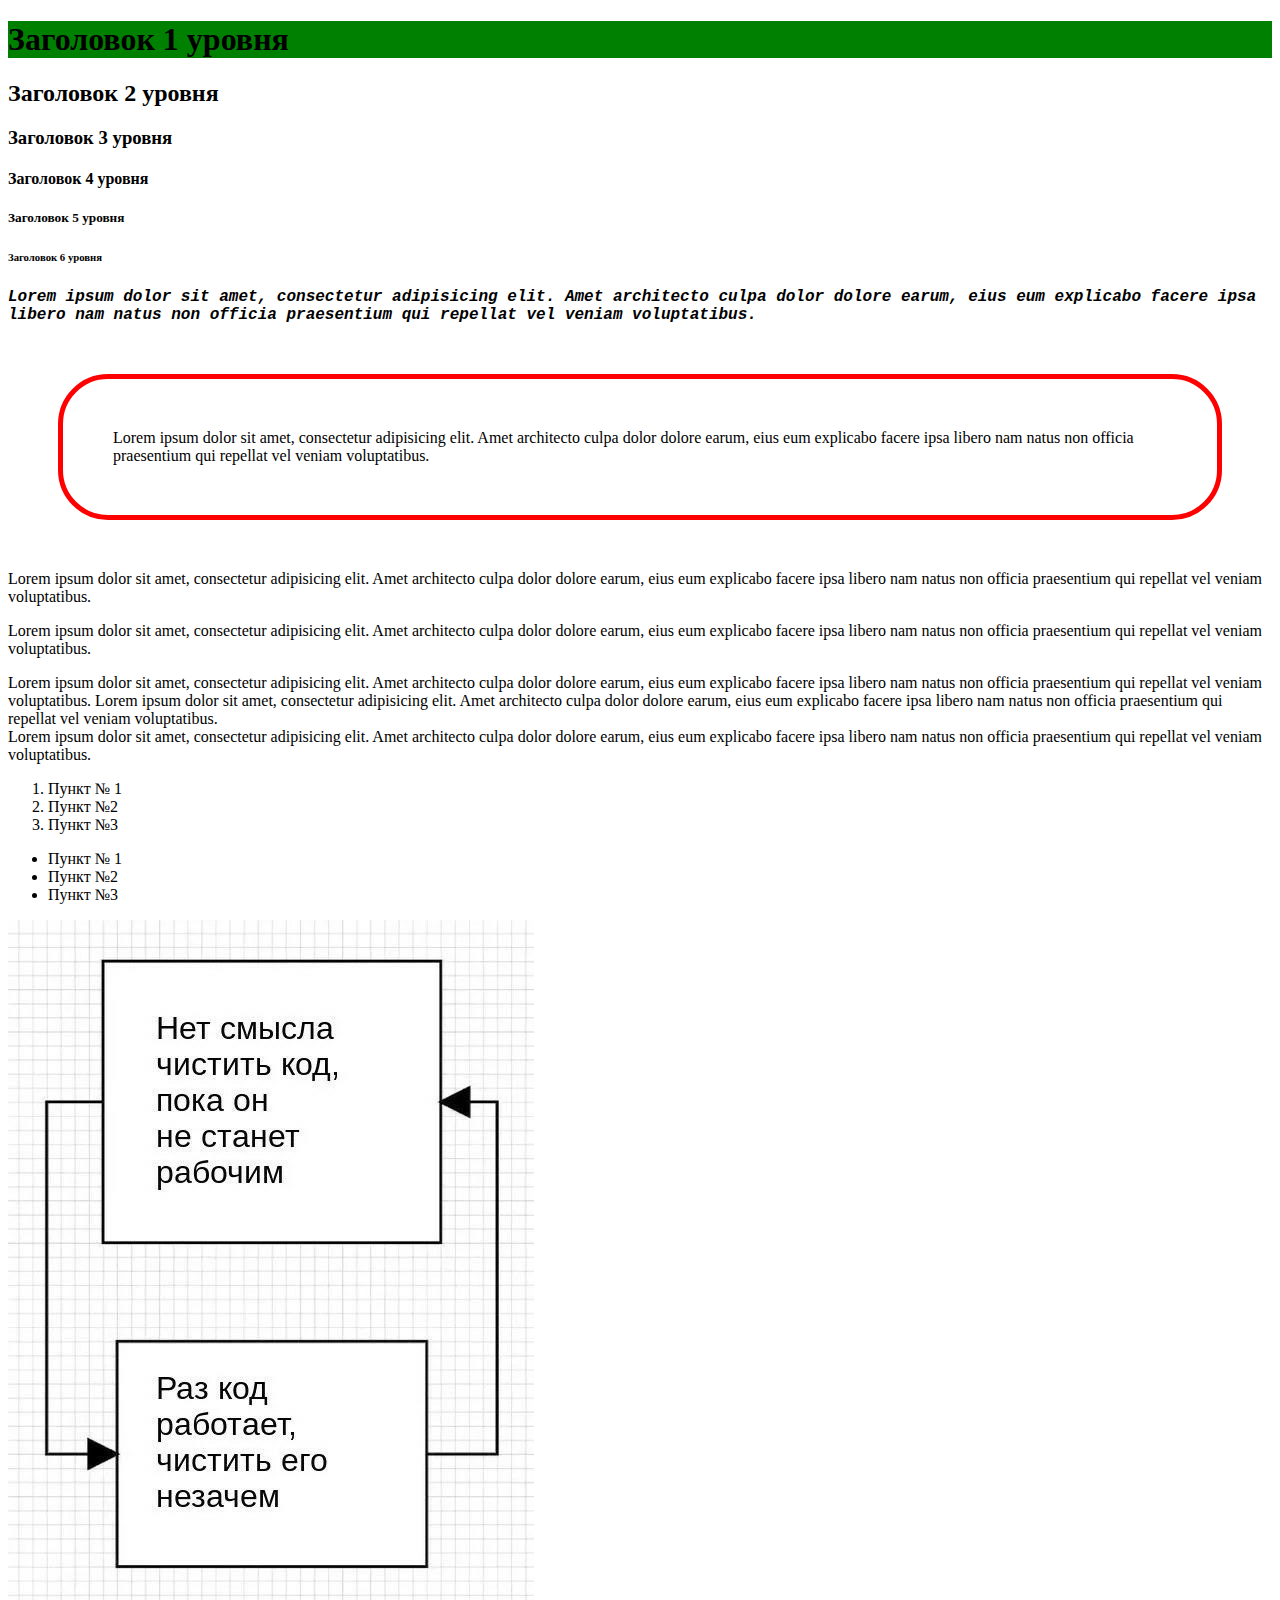
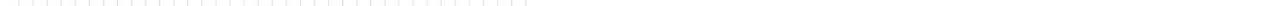
==== lesson_2/my_hw/index.html @ 84f46629 "код после 1 дз" ====
<!doctype html>
<html lang="en">
<head>
    <meta charset="UTF-8">
    <meta name="viewport"
          content="width=device-width, user-scalable=no, initial-scale=1.0, maximum-scale=1.0, minimum-scale=1.0">
    <meta http-equiv="X-UA-Compatible" content="ie=edge">
    <link rel="stylesheet" href="styles.css">
    <title>Моя страница</title>
</head>
<body>
<h1>Заголовок 1 уровня</h1>
<h2>Заголовок 2 уровня</h2>
<h3>Заголовок 3 уровня</h3>
<h4>Заголовок 4 уровня</h4>
<h5>Заголовок 5 уровня</h5>
<h6>Заголовок 6 уровня</h6>

<p class="paragraph-1">
    Lorem ipsum dolor sit amet, consectetur adipisicing elit.
    Amet architecto culpa dolor dolore earum, eius eum explicabo facere
    ipsa libero nam natus non officia praesentium qui repellat vel veniam
    voluptatibus.
</p>

<p class="paragraph-2">
    Lorem ipsum dolor sit amet, consectetur adipisicing elit.
    Amet architecto culpa dolor dolore earum, eius eum explicabo facere
    ipsa libero nam natus non officia praesentium qui repellat vel veniam
    voluptatibus.
</p>

<p>
    Lorem ipsum dolor sit amet, consectetur adipisicing elit.
    Amet architecto culpa dolor dolore earum, eius eum explicabo facere
    ipsa libero nam natus non officia praesentium qui repellat vel veniam
    voluptatibus.
</p>

<p>
    Lorem ipsum dolor sit amet, consectetur adipisicing elit.
    Amet architecto culpa dolor dolore earum, eius eum explicabo facere
    ipsa libero nam natus non officia praesentium qui repellat vel veniam
    voluptatibus.
</p>

<span>
    Lorem ipsum dolor sit amet, consectetur adipisicing elit.
    Amet architecto culpa dolor dolore earum, eius eum explicabo facere
    ipsa libero nam natus non officia praesentium qui repellat vel veniam
    voluptatibus.
</span>

<span>
    Lorem ipsum dolor sit amet, consectetur adipisicing elit.
    Amet architecto culpa dolor dolore earum, eius eum explicabo facere
    ipsa libero nam natus non officia praesentium qui repellat vel veniam
    voluptatibus.
</span>

<div>
<span>
    Lorem ipsum dolor sit amet, consectetur adipisicing elit.
    Amet architecto culpa dolor dolore earum, eius eum explicabo facere
    ipsa libero nam natus non officia praesentium qui repellat vel veniam
    voluptatibus.
</span>
</div>
<ol>
    <li>
        Пункт № 1
    </li>

    <li>
        Пункт №2
    </li>

    <li>
        Пункт №3
    </li>
</ol>

<ul>
        <li>
        Пункт № 1
    </li>

    <li>
        Пункт №2
    </li>

    <li>
        Пункт №3
    </li>

</ul>

<img src="tHyUG9CUKgk.jpg">

</body>
</html>
---- lesson_2/my_hw/styles.css ----
h1{
    background: green;
}
.paragraph-1{
    font-weight: bold;
    font-family:Courier;
    font-style: italic;
}

.paragraph-2 {
    border: red solid 5px;
    border-radius: 50px;
/**     margin-top: 50px;
    margin-left: 50px;
    margin-right: 50px;
    margin-bottom: 50px;
    margin: 50px; */
    margin: 50px;
    padding-left: 50px;
    padding-right: 50px;
    padding-bottom: 50px;
    padding: 50px;
}
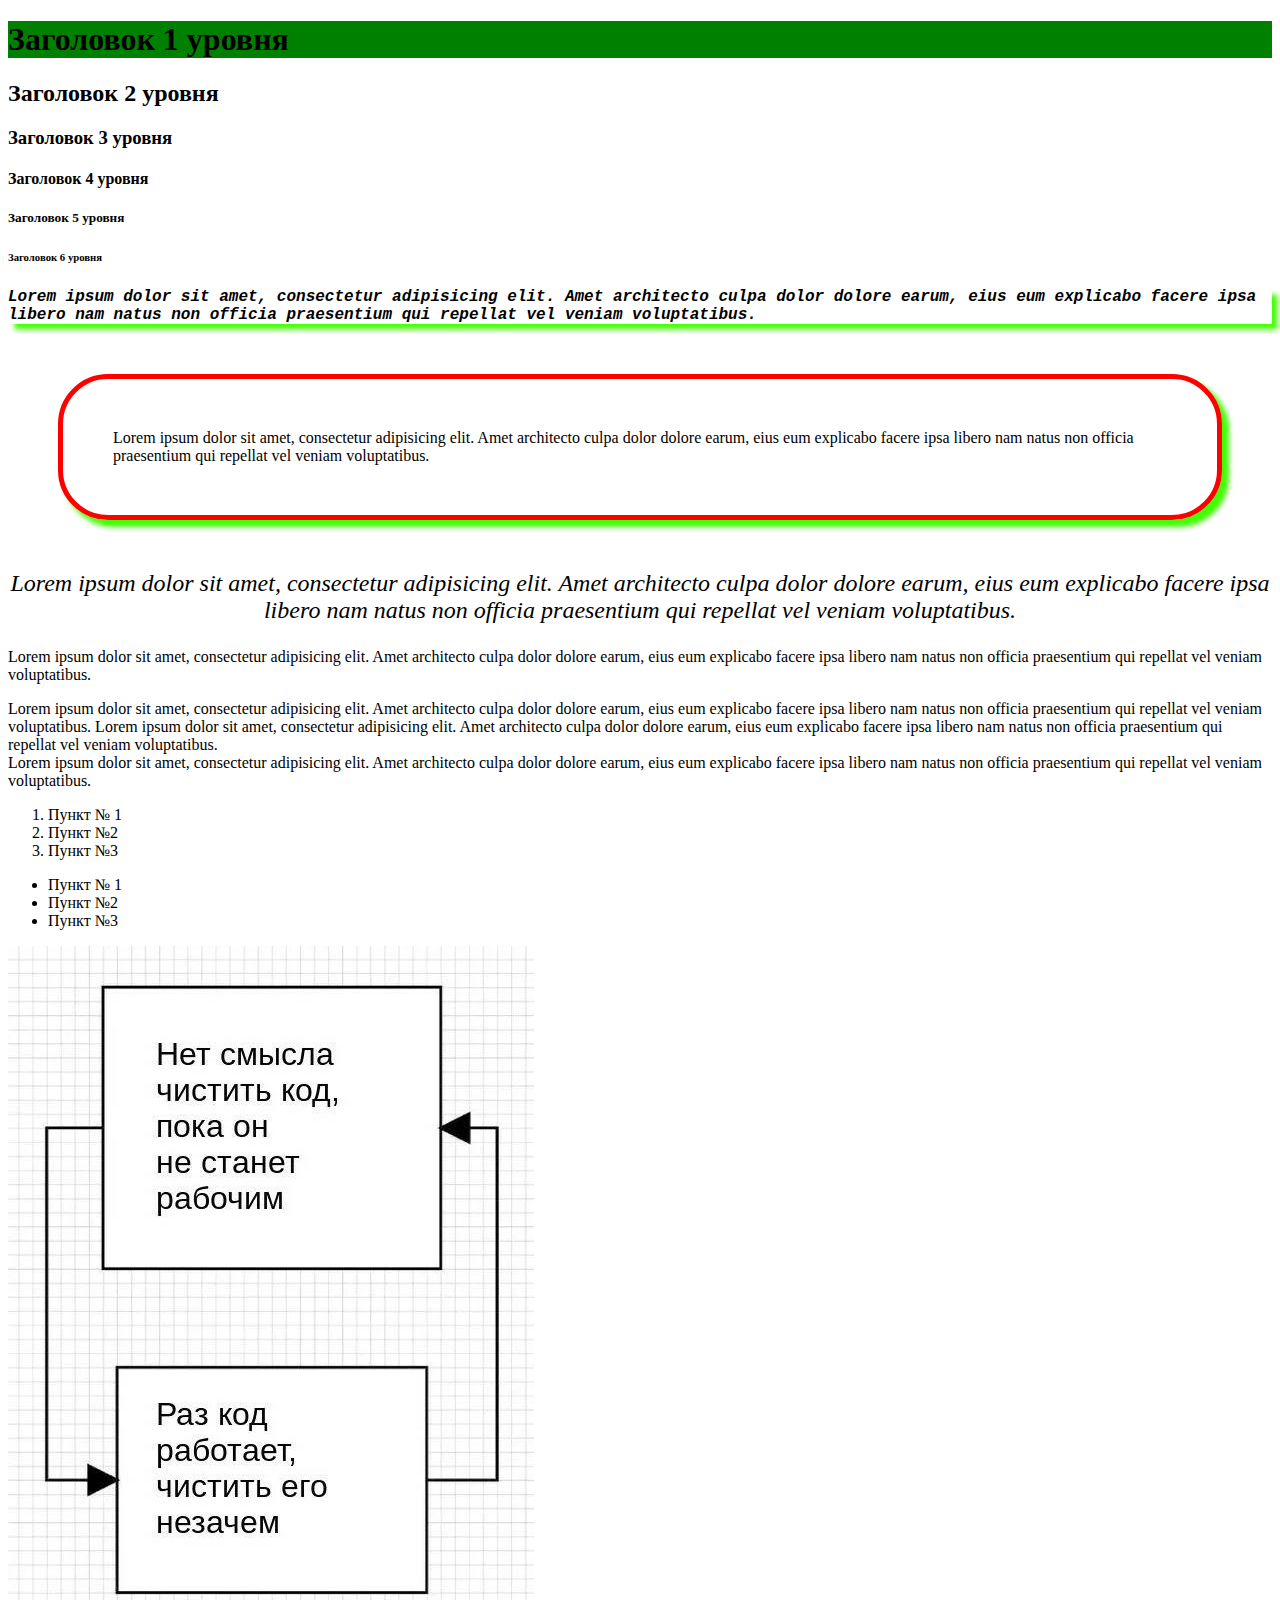
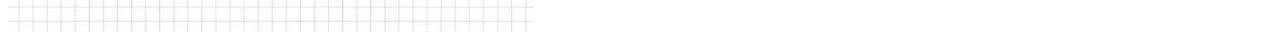
==== commit 8d2a69aa: "код после дз №2" ====
--- a/lesson_2/my_hw/index.html
+++ b/lesson_2/my_hw/index.html
@@ -30,7 +30,7 @@
     voluptatibus.
 </p>
 
-<p>
+<p class="paragraph-3">
     Lorem ipsum dolor sit amet, consectetur adipisicing elit.
     Amet architecto culpa dolor dolore earum, eius eum explicabo facere
     ipsa libero nam natus non officia praesentium qui repellat vel veniam
--- a/lesson_2/my_hw/styles.css
+++ b/lesson_2/my_hw/styles.css
@@ -5,6 +5,7 @@
     font-weight: bold;
     font-family:Courier;
     font-style: italic;
+    box-shadow: 0.4em 0.4em 5px rgba(64, 255, 0);
 }
 
 .paragraph-2 {
@@ -20,4 +21,12 @@
     padding-right: 50px;
     padding-bottom: 50px;
     padding: 50px;
+    box-shadow: 0.4em 0.4em 5px rgba(64, 255, 0);
 }
+.paragraph-3 {
+    font-style: italic;
+    text-align: center;
+    font-size: 24px;
+    box-shadow: green;
+
+}